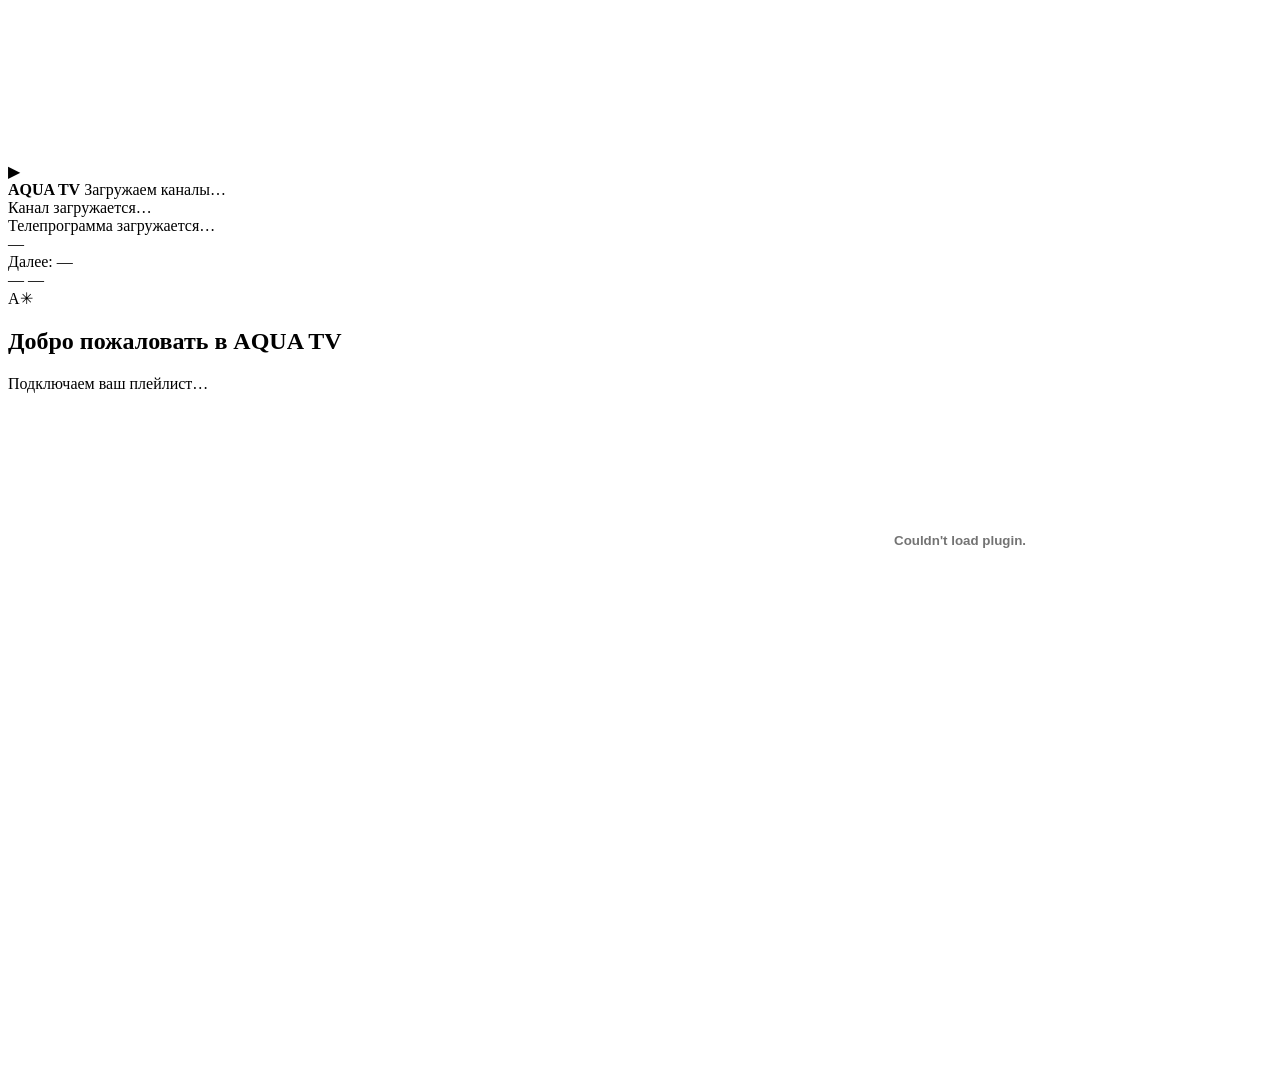
==== tizen/index.html @ 8c16b10c "Refresh TV hosted fast UI assets v4 and keep lightweight widget" ====
<!doctype html>
<html lang="ru">
<head>
  <meta charset="utf-8">
  <meta name="viewport" content="width=device-width,initial-scale=1,viewport-fit=cover">
  <meta name="theme-color" content="#1b99db">
  <title>AQUA TV — IPTV-плеер</title>
  <link rel="stylesheet" href="https://bullet2013.github.io/aqua-tv/legacy-test/styles.css?v=tizen4">
  <link rel="stylesheet" href="https://bullet2013.github.io/aqua-tv/legacy-test/tv.css?v=tizen2">
  <script src="$WEBAPIS/webapis/webapis.js"></script>
  <script src="https://bullet2013.github.io/aqua-tv/legacy-test/dist/legacy/polyfills.js?v=tizen2"></script>
  <script src="https://bullet2013.github.io/aqua-tv/legacy-test/dist/legacy/pako.min.js?v=tizen2"></script>
  <script src="config.js"></script>
  <script src="bridge.js"></script>
  <script src="https://bullet2013.github.io/aqua-tv/legacy-test/dist/legacy/app.js?v=tizen2" defer></script>
</head>
<body>
  <object id="avplayObject" type="application/avplayer" style="position:absolute;left:0;top:0;width:1920px;height:1080px;pointer-events:none;z-index:-1"></object>
  <div id="fullscreenStage" class="fullscreen-stage">
    <div id="videoShell" class="video-shell">
      <video id="video" autoplay playsinline preload="auto"></video>
      <div id="playerPlaceholder" class="player-placeholder">
        <div class="placeholder-orbit"><span>▶</span></div>
        <strong id="placeholderTitle">AQUA TV</strong>
        <span id="placeholderMessage">Загружаем каналы…</span>
      </div>
      <button type="button" id="centerPlay" class="center-play" title="Запустить воспроизведение" hidden>▶</button>
    </div>

    <section id="fullscreenInfoBar" class="fullscreen-infobar" aria-label="Информация о текущем канале" aria-live="off">
      <div id="infoBarLogo" class="infobar-logo-wrap" aria-hidden="true"></div>
      <div class="infobar-main">
        <div id="infoBarName" class="infobar-channel">Канал загружается…</div>
        <div id="infoBarNow" class="infobar-now">Телепрограмма загружается…</div>
        <div class="infobar-timeline">
          <div class="infobar-track"><div id="infoBarProgress" class="epg-progress"></div></div>
          <span id="infoBarRemaining" class="infobar-remaining">—</span>
        </div>
        <div id="infoBarNext" class="infobar-next">Далее: —</div>
      </div>
      <div class="infobar-video-info" aria-label="Параметры изображения">
        <span id="infoBarResolution" class="infobar-resolution">—</span>
        <span id="infoBarQuality" class="infobar-quality">—</span>
      </div>
    </section>
  </div>

  <main id="guideView" class="guide-view" hidden>
    <div class="guide-layout" id="guideLayout">
      <button id="menuBackdrop" class="menu-backdrop" type="button" aria-label="Закрыть меню категорий" tabindex="-1"></button>
      <aside id="categoriesPanel" class="categories-panel" aria-label="Меню категорий" aria-hidden="true" inert>
        <div class="sidebar-topbar">
          <time id="guideClock" class="guide-clock" aria-label="Текущее время">--:--</time>
        </div>
        <nav id="categoryList" class="category-list" aria-label="Категории телеканалов"></nav>
        <div class="sidebar-tools">
          <button id="openSettings" class="settings-entry" type="button" data-menu-action="settings" aria-label="Настройки шрифта"><span class="settings-icon">⚙</span><span>Настройки</span></button>
          <button id="diagnosticsGuide" type="button" title="Диагностика потока (I)">ⓘ <span>Диагностика</span></button>
        </div>
      </aside>

      <section class="channels-panel" aria-label="Список телеканалов">
        <div id="channelList" class="channel-list" tabindex="0" aria-label="Каналы"></div>
        <section id="programPopup" class="program-popup" aria-label="Описание передачи" role="dialog" aria-modal="false" hidden>
          <span id="popupTag" class="popup-tag">ТЕЛЕПРОГРАММА</span>
          <h2 id="popupTitle"></h2>
          <div id="popupTime" class="popup-time"></div>
          <p id="popupDescription" class="popup-description"></p>
          <span class="popup-help">Enter / Esc — закрыть</span>
        </section>
      </section>

      <aside class="right-panel">
        <div id="previewSlot" class="preview-slot" role="button" tabindex="0" aria-label="Развернуть канал на весь экран" title="Нажмите для просмотра на весь экран"></div>
        <div class="preview-meta">
          <div id="nowProgrammeItem" class="playing-now-box programme-focus-item" role="button" tabindex="-1" aria-label="Текущая передача, Enter — описание">
            <div class="now-heading"><span class="now-label"><span class="signal-dot"></span> СЕЙЧАС</span><button type="button" id="favoriteButton" class="favorite-button" title="Добавить в избранное" aria-label="Добавить в избранное">☆</button></div>
            <b id="currentProgram">Телепрограмма загружается…</b><div class="current-program-meta"><span id="currentTimes">—</span><span id="currentLeft">—</span></div><div class="now-progress"><div id="nowProgressFill" class="epg-progress"></div></div>
          </div>
        </div>
        <div id="programList" class="program-list" aria-label="Следующие передачи"></div>
      </aside>
      <div id="programConnector" class="program-connector" aria-hidden="true" hidden></div>
    </div>
  </main>

  <section id="fontSettings" class="font-settings" role="dialog" aria-modal="true" aria-label="Настройки размера шрифта" hidden>
    <div class="font-settings-backdrop" id="fontSettingsBackdrop"></div>
    <div class="font-settings-card">
      <div class="settings-topline"><span>⚙ НАСТРОЙКИ</span><button type="button" id="closeFontSettings" aria-label="Закрыть настройки">✕</button></div>
      <h2>Размер шрифта</h2>
      <p>Выберите удобный размер текста интерфейса.</p>
      <form id="fontSizeForm" class="font-pixel-form">
        <label for="fontSizePx">Размер текста, пиксели</label>
        <div class="font-pixel-row">
          <input id="fontSizePx" class="font-pixel-input" name="fontSizePx" type="number" min="8" max="40" step="1" value="12" inputmode="numeric" aria-describedby="fontPxHint" required>
          <span class="font-pixel-unit">px</span>
          <button type="submit" class="font-apply-button">Применить</button>
        </div>
        <p id="fontPxHint" class="font-pixel-help">От 8 до 40 px. Настройка сохраняется для этого устройства.</p>
      </form>
      <div id="androidExoSettings" class="android-exo-settings" hidden>
          <h3>Видеоплеер Android</h3>
          <p>Буферизация, HTTP, декодеры, качество, звук и подробная диагностика.</p>
          <button id="openExoSettings" type="button" class="font-apply-button">⚙ Расширенные настройки ExoPlayer</button>
        </div>
        <div class="settings-bottom"><span>Введите число и нажмите Enter · Esc — назад</span></div>
    </div>
  </section>
  <div id="startup" class="startup">
    <div class="startup-card"><div class="startup-symbol">A<span>✳</span></div><h2>Добро пожаловать в AQUA TV</h2><p id="startupText">Подключаем ваш плейлист…</p><div class="startup-spinner"></div><button type="button" id="retryButton" class="retry-button" hidden>Попробовать снова</button></div>
  </div>
  <section id="diagnosticsPanel" class="diagnostics-panel" aria-label="Диагностика IPTV-потока" role="dialog" hidden>
    <header class="diagnostics-heading">
      <div><span>СВЕДЕНИЯ О ТРАНСЛЯЦИИ</span><h2>Диагностика IPTV</h2></div>
      <button id="closeDiagnostics" type="button" class="diagnostics-close" aria-label="Закрыть диагностику">✕</button>
    </header>
    <div class="diagnostics-body">
      <div class="diagnostics-row"><b>Канал</b><span id="diagChannel">—</span></div>
      <div class="diagnostics-row"><b>Плеер</b><span id="diagMode">—</span></div>
      <div class="diagnostics-row"><b>Видеокодек</b><span id="diagVideo">Не определён</span></div>
      <div class="diagnostics-row"><b>Аудиокодек</b><span id="diagAudio">Не определён</span></div>
      <div class="diagnostics-row"><b>Статус / ошибка</b><span id="diagError">—</span></div>
      <div class="diagnostics-tip" id="diagAdvice">Проверяем поток…</div>
      <details class="diagnostics-details"><summary>Технические данные и ссылка</summary>
        <b>Ссылка потока</b><div id="diagUrl" class="diagnostics-url">—</div>
        <b>Последняя ошибка hls.js / браузера</b><div id="diagTechnical" class="diagnostics-url">—</div>
      </details>
      <div class="diagnostics-actions">
        <button id="retryStream" type="button" class="diagnostics-primary">↻ Перезапустить</button>
        <button id="tryAlternate" type="button" hidden>Другой вариант</button>
        <button id="copyStreamUrl" type="button">Копировать URL</button>
        <button id="copyReport" type="button">Копировать отчёт</button>
      </div>
      <p class="diagnostics-footnote">Отчёт содержит URL канала, который может быть приватным. Не публикуйте его с токенами доступа.</p>
    </div>
  </section>
  <section id="epgPanel" class="diagnostics-panel epg-panel" aria-label="Состояние телегида" role="dialog" hidden>
    <header class="diagnostics-heading"><div><span>ТЕЛЕПРОГРАММА XMLTV</span><h2>Настройки и диагностика EPG</h2></div><button id="epgClose" type="button" class="diagnostics-close" aria-label="Закрыть">✕</button></header>
    <div class="diagnostics-body">
      <div class="diagnostics-row"><b>Состояние</b><span id="epgInfoStatus">—</span></div>
      <div class="diagnostics-row"><b>Источник</b><span id="epgInfoSource">—</span></div>
      <div class="diagnostics-row"><b>Обновлён</b><span id="epgInfoLast">—</span></div>
      <div class="diagnostics-row"><b>Последняя попытка</b><span id="epgInfoAttempt">—</span></div>
      <div class="diagnostics-row"><b>Каналы с программой</b><span id="epgInfoMatched">—</span></div>
      <div class="diagnostics-row"><b>Передачи</b><span id="epgInfoProgrammes">—</span></div>
      <div class="diagnostics-row"><b>Диапазон дат</b><span id="epgInfoRange">—</span></div>
      <div class="diagnostics-row"><b>Текущий канал</b><span id="epgInfoChannel">—</span></div>
      <div class="diagnostics-row"><b>Для него найдено</b><span id="epgInfoChannelCount">—</span></div>
      <div class="diagnostics-row"><b>Загрузка</b><span id="epgInfoProgress">—</span></div>
      <div class="diagnostics-tip" id="epgInfoError">Нет ошибок</div>
      <p class="epg-help">Если браузер блокирует загрузку из-за CORS, скачайте XMLTV или XMLTV.GZ на компьютер и выберите файл ниже. Программа сохранится в кэше браузера. Для полностью автоматического обновления на GitHub Pages в комплекте есть GitHub Actions.</p>
      <div class="diagnostics-actions"><button id="epgReload" type="button" class="diagnostics-primary">↻ Проверить и обновить</button><button id="epgFileButton" type="button">↑ Загрузить XMLTV / .gz</button><input id="epgFile" type="file" hidden></div>
    </div>
  </section>
  <div id="toast" class="toast" role="status" aria-live="polite"></div>
</body>
</html>
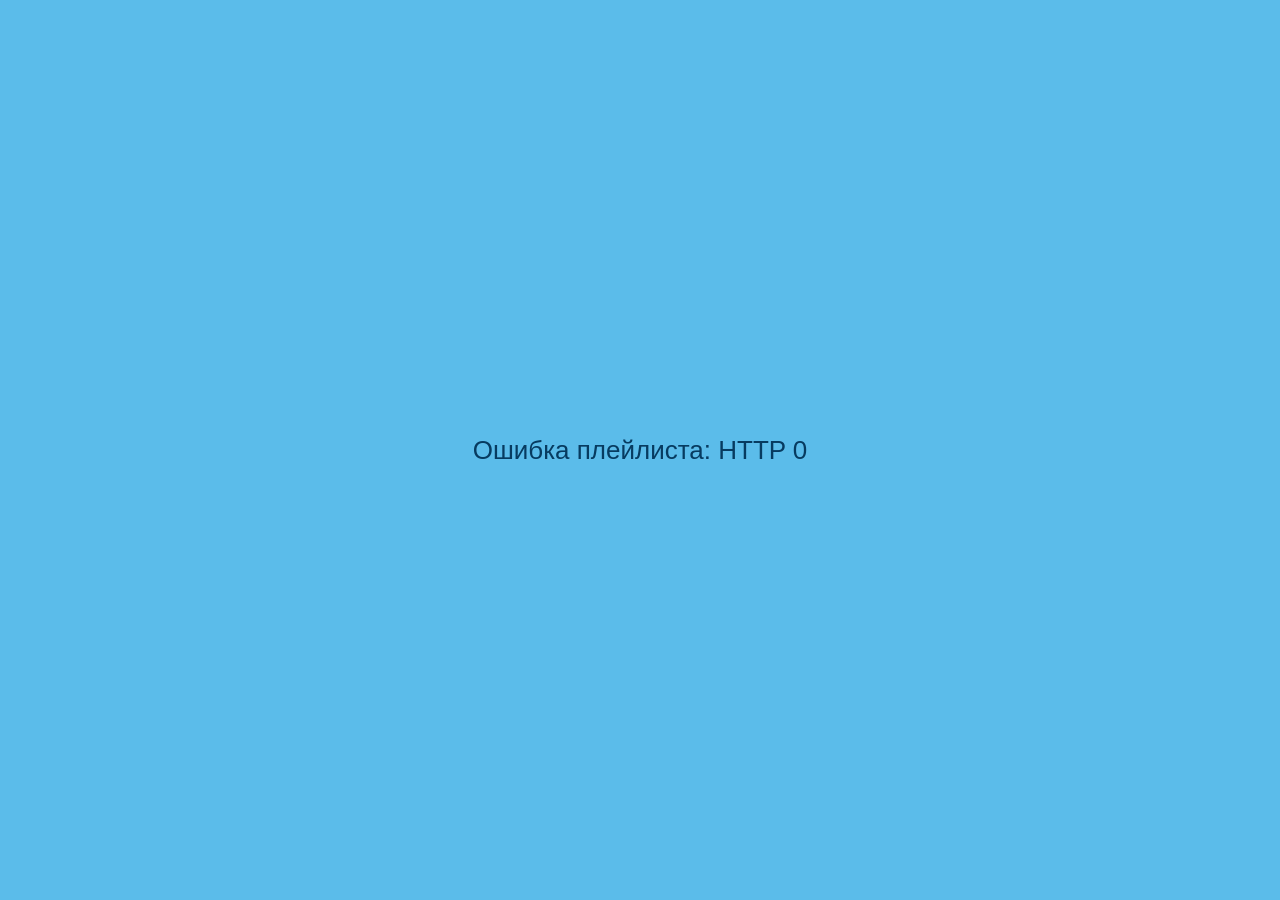
==== commit f71a4bba: "Replace complex Tizen widget UI with tiny fast shell loading TV-fast site JS/CSS" ====
--- a/tizen/index.html
+++ b/tizen/index.html
@@ -1,158 +1,10 @@
-<!doctype html>
-<html lang="ru">
-<head>
-  <meta charset="utf-8">
-  <meta name="viewport" content="width=device-width,initial-scale=1,viewport-fit=cover">
-  <meta name="theme-color" content="#1b99db">
-  <title>AQUA TV — IPTV-плеер</title>
-  <link rel="stylesheet" href="https://bullet2013.github.io/aqua-tv/legacy-test/styles.css?v=tizen4">
-  <link rel="stylesheet" href="https://bullet2013.github.io/aqua-tv/legacy-test/tv.css?v=tizen2">
-  <script src="$WEBAPIS/webapis/webapis.js"></script>
-  <script src="https://bullet2013.github.io/aqua-tv/legacy-test/dist/legacy/polyfills.js?v=tizen2"></script>
-  <script src="https://bullet2013.github.io/aqua-tv/legacy-test/dist/legacy/pako.min.js?v=tizen2"></script>
-  <script src="config.js"></script>
-  <script src="bridge.js"></script>
-  <script src="https://bullet2013.github.io/aqua-tv/legacy-test/dist/legacy/app.js?v=tizen2" defer></script>
-</head>
-<body>
-  <object id="avplayObject" type="application/avplayer" style="position:absolute;left:0;top:0;width:1920px;height:1080px;pointer-events:none;z-index:-1"></object>
-  <div id="fullscreenStage" class="fullscreen-stage">
-    <div id="videoShell" class="video-shell">
-      <video id="video" autoplay playsinline preload="auto"></video>
-      <div id="playerPlaceholder" class="player-placeholder">
-        <div class="placeholder-orbit"><span>▶</span></div>
-        <strong id="placeholderTitle">AQUA TV</strong>
-        <span id="placeholderMessage">Загружаем каналы…</span>
-      </div>
-      <button type="button" id="centerPlay" class="center-play" title="Запустить воспроизведение" hidden>▶</button>
-    </div>
-
-    <section id="fullscreenInfoBar" class="fullscreen-infobar" aria-label="Информация о текущем канале" aria-live="off">
-      <div id="infoBarLogo" class="infobar-logo-wrap" aria-hidden="true"></div>
-      <div class="infobar-main">
-        <div id="infoBarName" class="infobar-channel">Канал загружается…</div>
-        <div id="infoBarNow" class="infobar-now">Телепрограмма загружается…</div>
-        <div class="infobar-timeline">
-          <div class="infobar-track"><div id="infoBarProgress" class="epg-progress"></div></div>
-          <span id="infoBarRemaining" class="infobar-remaining">—</span>
-        </div>
-        <div id="infoBarNext" class="infobar-next">Далее: —</div>
-      </div>
-      <div class="infobar-video-info" aria-label="Параметры изображения">
-        <span id="infoBarResolution" class="infobar-resolution">—</span>
-        <span id="infoBarQuality" class="infobar-quality">—</span>
-      </div>
-    </section>
-  </div>
-
-  <main id="guideView" class="guide-view" hidden>
-    <div class="guide-layout" id="guideLayout">
-      <button id="menuBackdrop" class="menu-backdrop" type="button" aria-label="Закрыть меню категорий" tabindex="-1"></button>
-      <aside id="categoriesPanel" class="categories-panel" aria-label="Меню категорий" aria-hidden="true" inert>
-        <div class="sidebar-topbar">
-          <time id="guideClock" class="guide-clock" aria-label="Текущее время">--:--</time>
-        </div>
-        <nav id="categoryList" class="category-list" aria-label="Категории телеканалов"></nav>
-        <div class="sidebar-tools">
-          <button id="openSettings" class="settings-entry" type="button" data-menu-action="settings" aria-label="Настройки шрифта"><span class="settings-icon">⚙</span><span>Настройки</span></button>
-          <button id="diagnosticsGuide" type="button" title="Диагностика потока (I)">ⓘ <span>Диагностика</span></button>
-        </div>
-      </aside>
-
-      <section class="channels-panel" aria-label="Список телеканалов">
-        <div id="channelList" class="channel-list" tabindex="0" aria-label="Каналы"></div>
-        <section id="programPopup" class="program-popup" aria-label="Описание передачи" role="dialog" aria-modal="false" hidden>
-          <span id="popupTag" class="popup-tag">ТЕЛЕПРОГРАММА</span>
-          <h2 id="popupTitle"></h2>
-          <div id="popupTime" class="popup-time"></div>
-          <p id="popupDescription" class="popup-description"></p>
-          <span class="popup-help">Enter / Esc — закрыть</span>
-        </section>
-      </section>
-
-      <aside class="right-panel">
-        <div id="previewSlot" class="preview-slot" role="button" tabindex="0" aria-label="Развернуть канал на весь экран" title="Нажмите для просмотра на весь экран"></div>
-        <div class="preview-meta">
-          <div id="nowProgrammeItem" class="playing-now-box programme-focus-item" role="button" tabindex="-1" aria-label="Текущая передача, Enter — описание">
-            <div class="now-heading"><span class="now-label"><span class="signal-dot"></span> СЕЙЧАС</span><button type="button" id="favoriteButton" class="favorite-button" title="Добавить в избранное" aria-label="Добавить в избранное">☆</button></div>
-            <b id="currentProgram">Телепрограмма загружается…</b><div class="current-program-meta"><span id="currentTimes">—</span><span id="currentLeft">—</span></div><div class="now-progress"><div id="nowProgressFill" class="epg-progress"></div></div>
-          </div>
-        </div>
-        <div id="programList" class="program-list" aria-label="Следующие передачи"></div>
-      </aside>
-      <div id="programConnector" class="program-connector" aria-hidden="true" hidden></div>
-    </div>
-  </main>
-
-  <section id="fontSettings" class="font-settings" role="dialog" aria-modal="true" aria-label="Настройки размера шрифта" hidden>
-    <div class="font-settings-backdrop" id="fontSettingsBackdrop"></div>
-    <div class="font-settings-card">
-      <div class="settings-topline"><span>⚙ НАСТРОЙКИ</span><button type="button" id="closeFontSettings" aria-label="Закрыть настройки">✕</button></div>
-      <h2>Размер шрифта</h2>
-      <p>Выберите удобный размер текста интерфейса.</p>
-      <form id="fontSizeForm" class="font-pixel-form">
-        <label for="fontSizePx">Размер текста, пиксели</label>
-        <div class="font-pixel-row">
-          <input id="fontSizePx" class="font-pixel-input" name="fontSizePx" type="number" min="8" max="40" step="1" value="12" inputmode="numeric" aria-describedby="fontPxHint" required>
-          <span class="font-pixel-unit">px</span>
-          <button type="submit" class="font-apply-button">Применить</button>
-        </div>
-        <p id="fontPxHint" class="font-pixel-help">От 8 до 40 px. Настройка сохраняется для этого устройства.</p>
-      </form>
-      <div id="androidExoSettings" class="android-exo-settings" hidden>
-          <h3>Видеоплеер Android</h3>
-          <p>Буферизация, HTTP, декодеры, качество, звук и подробная диагностика.</p>
-          <button id="openExoSettings" type="button" class="font-apply-button">⚙ Расширенные настройки ExoPlayer</button>
-        </div>
-        <div class="settings-bottom"><span>Введите число и нажмите Enter · Esc — назад</span></div>
-    </div>
-  </section>
-  <div id="startup" class="startup">
-    <div class="startup-card"><div class="startup-symbol">A<span>✳</span></div><h2>Добро пожаловать в AQUA TV</h2><p id="startupText">Подключаем ваш плейлист…</p><div class="startup-spinner"></div><button type="button" id="retryButton" class="retry-button" hidden>Попробовать снова</button></div>
-  </div>
-  <section id="diagnosticsPanel" class="diagnostics-panel" aria-label="Диагностика IPTV-потока" role="dialog" hidden>
-    <header class="diagnostics-heading">
-      <div><span>СВЕДЕНИЯ О ТРАНСЛЯЦИИ</span><h2>Диагностика IPTV</h2></div>
-      <button id="closeDiagnostics" type="button" class="diagnostics-close" aria-label="Закрыть диагностику">✕</button>
-    </header>
-    <div class="diagnostics-body">
-      <div class="diagnostics-row"><b>Канал</b><span id="diagChannel">—</span></div>
-      <div class="diagnostics-row"><b>Плеер</b><span id="diagMode">—</span></div>
-      <div class="diagnostics-row"><b>Видеокодек</b><span id="diagVideo">Не определён</span></div>
-      <div class="diagnostics-row"><b>Аудиокодек</b><span id="diagAudio">Не определён</span></div>
-      <div class="diagnostics-row"><b>Статус / ошибка</b><span id="diagError">—</span></div>
-      <div class="diagnostics-tip" id="diagAdvice">Проверяем поток…</div>
-      <details class="diagnostics-details"><summary>Технические данные и ссылка</summary>
-        <b>Ссылка потока</b><div id="diagUrl" class="diagnostics-url">—</div>
-        <b>Последняя ошибка hls.js / браузера</b><div id="diagTechnical" class="diagnostics-url">—</div>
-      </details>
-      <div class="diagnostics-actions">
-        <button id="retryStream" type="button" class="diagnostics-primary">↻ Перезапустить</button>
-        <button id="tryAlternate" type="button" hidden>Другой вариант</button>
-        <button id="copyStreamUrl" type="button">Копировать URL</button>
-        <button id="copyReport" type="button">Копировать отчёт</button>
-      </div>
-      <p class="diagnostics-footnote">Отчёт содержит URL канала, который может быть приватным. Не публикуйте его с токенами доступа.</p>
-    </div>
-  </section>
-  <section id="epgPanel" class="diagnostics-panel epg-panel" aria-label="Состояние телегида" role="dialog" hidden>
-    <header class="diagnostics-heading"><div><span>ТЕЛЕПРОГРАММА XMLTV</span><h2>Настройки и диагностика EPG</h2></div><button id="epgClose" type="button" class="diagnostics-close" aria-label="Закрыть">✕</button></header>
-    <div class="diagnostics-body">
-      <div class="diagnostics-row"><b>Состояние</b><span id="epgInfoStatus">—</span></div>
-      <div class="diagnostics-row"><b>Источник</b><span id="epgInfoSource">—</span></div>
-      <div class="diagnostics-row"><b>Обновлён</b><span id="epgInfoLast">—</span></div>
-      <div class="diagnostics-row"><b>Последняя попытка</b><span id="epgInfoAttempt">—</span></div>
-      <div class="diagnostics-row"><b>Каналы с программой</b><span id="epgInfoMatched">—</span></div>
-      <div class="diagnostics-row"><b>Передачи</b><span id="epgInfoProgrammes">—</span></div>
-      <div class="diagnostics-row"><b>Диапазон дат</b><span id="epgInfoRange">—</span></div>
-      <div class="diagnostics-row"><b>Текущий канал</b><span id="epgInfoChannel">—</span></div>
-      <div class="diagnostics-row"><b>Для него найдено</b><span id="epgInfoChannelCount">—</span></div>
-      <div class="diagnostics-row"><b>Загрузка</b><span id="epgInfoProgress">—</span></div>
-      <div class="diagnostics-tip" id="epgInfoError">Нет ошибок</div>
-      <p class="epg-help">Если браузер блокирует загрузку из-за CORS, скачайте XMLTV или XMLTV.GZ на компьютер и выберите файл ниже. Программа сохранится в кэше браузера. Для полностью автоматического обновления на GitHub Pages в комплекте есть GitHub Actions.</p>
-      <div class="diagnostics-actions"><button id="epgReload" type="button" class="diagnostics-primary">↻ Проверить и обновить</button><button id="epgFileButton" type="button">↑ Загрузить XMLTV / .gz</button><input id="epgFile" type="file" hidden></div>
-    </div>
-  </section>
-  <div id="toast" class="toast" role="status" aria-live="polite"></div>
-</body>
-</html>
+<!doctype html><html lang="ru"><head><meta charset="utf-8"><meta name="viewport" content="width=device-width,initial-scale=1"><title>AQUA TV FAST</title>
+<link rel="stylesheet" href="https://bullet2013.github.io/aqua-tv/tv-fast/fast.css?v=1">
+<script src="$WEBAPIS/webapis/webapis.js"></script>
+<script src="fast-bridge.js"></script></head><body>
+<div id="videoSurface"></div>
+<section id="full"><div id="osd"><div id="osdLogo"></div><div id="osdText"><div id="osdName"></div><div id="osdNow"></div><div id="osdProgressRow"><div id="osdTrack"><div id="osdProgress"></div></div><span id="osdLeft"></span></div><div id="osdNext"></div></div><div id="resolution"></div></div></section>
+<main id="guide" class="hidden"><aside id="categories" class="hidden"><div id="cats"></div></aside><div id="channels"><div id="rows"></div></div><aside id="right"><div id="preview"></div><div id="current"></div><div id="upcoming"></div></aside></main>
+<div id="details" class="hidden"><h2 id="detailTitle"></h2><div id="detailTime"></div><p id="detailBody"></p><small>Назад — закрыть</small></div><div id="loading">AQUA TV — загрузка…</div>
+<script src="https://bullet2013.github.io/aqua-tv/tv-fast/fast.js?v=1"></script>
+</body></html>
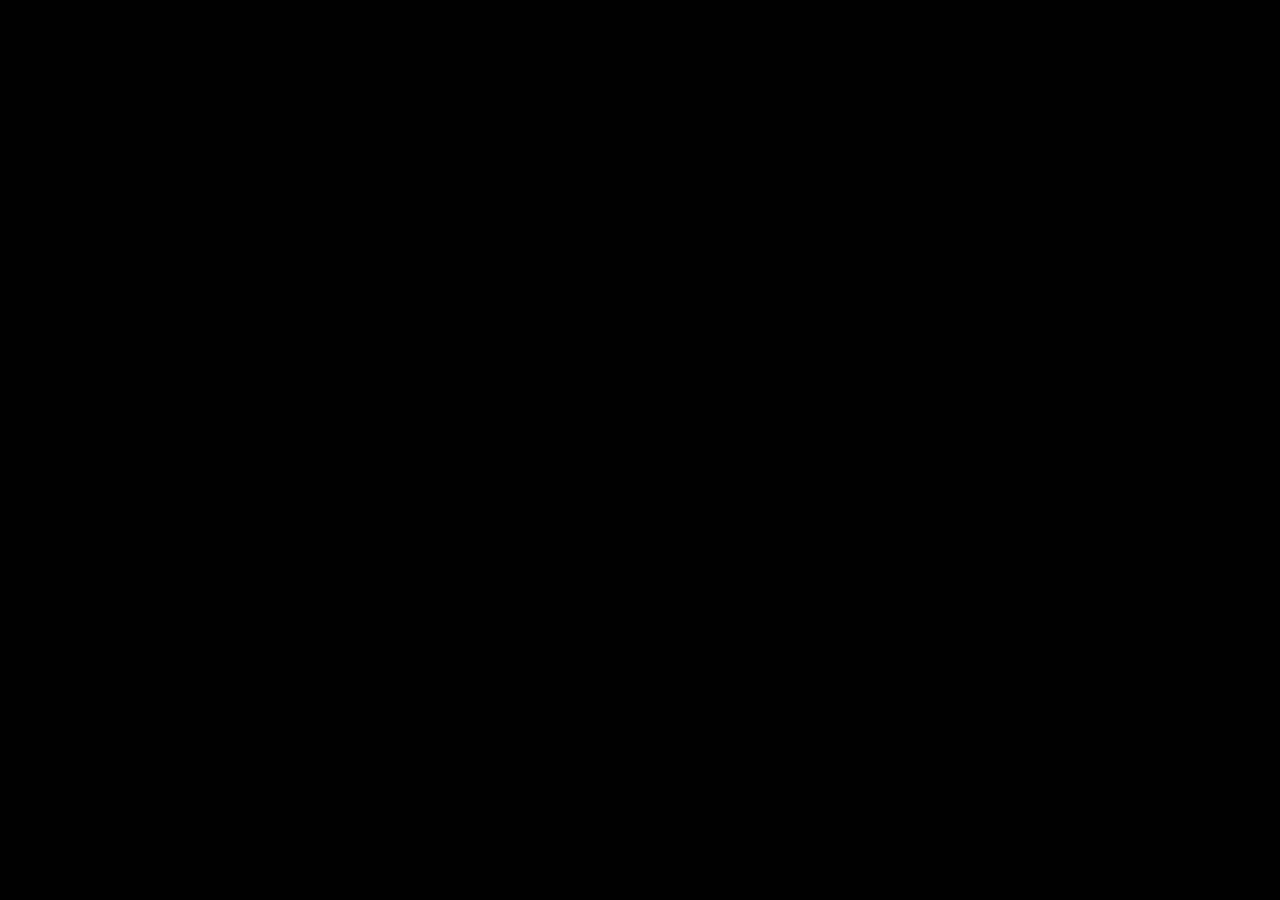
==== commit d54d40ac: "Hide legacy Tizen startup screen behind silent black background" ====
--- a/tizen/index.html
+++ b/tizen/index.html
@@ -1,10 +1,16 @@
-<!doctype html><html lang="ru"><head><meta charset="utf-8"><meta name="viewport" content="width=device-width,initial-scale=1"><title>AQUA TV FAST</title>
-<link rel="stylesheet" href="https://bullet2013.github.io/aqua-tv/tv-fast/fast.css?v=1">
-<script src="$WEBAPIS/webapis/webapis.js"></script>
-<script src="fast-bridge.js"></script></head><body>
+<!doctype html><html lang="ru"><head><meta charset="utf-8"><meta name="viewport" content="width=device-width,initial-scale=1"><title>AQUA TV</title><style>html,body{margin:0;width:100%;height:100%;overflow:hidden;background:#000;color:transparent}#loading{position:fixed;top:0;right:0;bottom:0;left:0;background:#000;color:transparent;font-size:0;z-index:9999}#loading.hidden{display:none!important}</style><script src="$WEBAPIS/webapis/webapis.js"></script><script src="fast-bridge.js"></script></head><body><object id="avplayObject" type="application/avplayer" style="position:absolute;left:0;top:0;width:100%;height:100%;z-index:-1;pointer-events:none"></object>
 <div id="videoSurface"></div>
-<section id="full"><div id="osd"><div id="osdLogo"></div><div id="osdText"><div id="osdName"></div><div id="osdNow"></div><div id="osdProgressRow"><div id="osdTrack"><div id="osdProgress"></div></div><span id="osdLeft"></span></div><div id="osdNext"></div></div><div id="resolution"></div></div></section>
-<main id="guide" class="hidden"><aside id="categories" class="hidden"><div id="cats"></div></aside><div id="channels"><div id="rows"></div></div><aside id="right"><div id="preview"></div><div id="current"></div><div id="upcoming"></div></aside></main>
-<div id="details" class="hidden"><h2 id="detailTitle"></h2><div id="detailTime"></div><p id="detailBody"></p><small>Назад — закрыть</small></div><div id="loading">AQUA TV — загрузка…</div>
-<script src="https://bullet2013.github.io/aqua-tv/tv-fast/fast.js?v=1"></script>
-</body></html>+<section id="full"></section>
+<div id="osd"><div id="osdLogo"></div><div id="osdText"><div id="osdName"></div><div id="osdNow"></div><div id="osdProgressRow"><div id="osdTrack"><div id="osdProgress"></div></div><span id="osdLeft"></span></div><div id="osdNext"></div></div><div id="resolution"></div></div>
+<main id="guide" class="hidden"><aside id="categories" class="hidden"><div id="cats"></div></aside><div id="channels"><div id="rows"></div></div><aside id="right"><div id="preview" aria-label="Видеопревью"></div><div id="current"></div><div id="upcoming"></div></aside></main>
+<div id="fontSettings" class="hidden"><h2>Размер шрифта</h2><div id="fontChoices"></div><small>Стрелки — выбор · OK — применить · Назад — закрыть</small></div><div id="details" class="hidden"><h2 id="detailTitle"></h2><div id="detailTime"></div><p id="detailBody"></p><small>Назад — закрыть</small></div><div id="loading" aria-hidden="true"></div>
+<script>
+// Refresh server assets once per launch; no widget rebuild for UI updates.
+(function(){
+var base='https://bullet2013.github.io/aqua-tv/tv-fast/',v=Date.now();
+var css=document.createElement('link');css.rel='stylesheet';css.href=base+'fast.css?v='+v;document.head.appendChild(css);
+var js=document.createElement('script');js.src=base+'fast.js?v='+v;
+js.onerror=function(){if(window.console&&console.error)console.error('AQUA TV: unable to load remote UI');};
+document.body.appendChild(js);
+})();
+</script></body></html>
